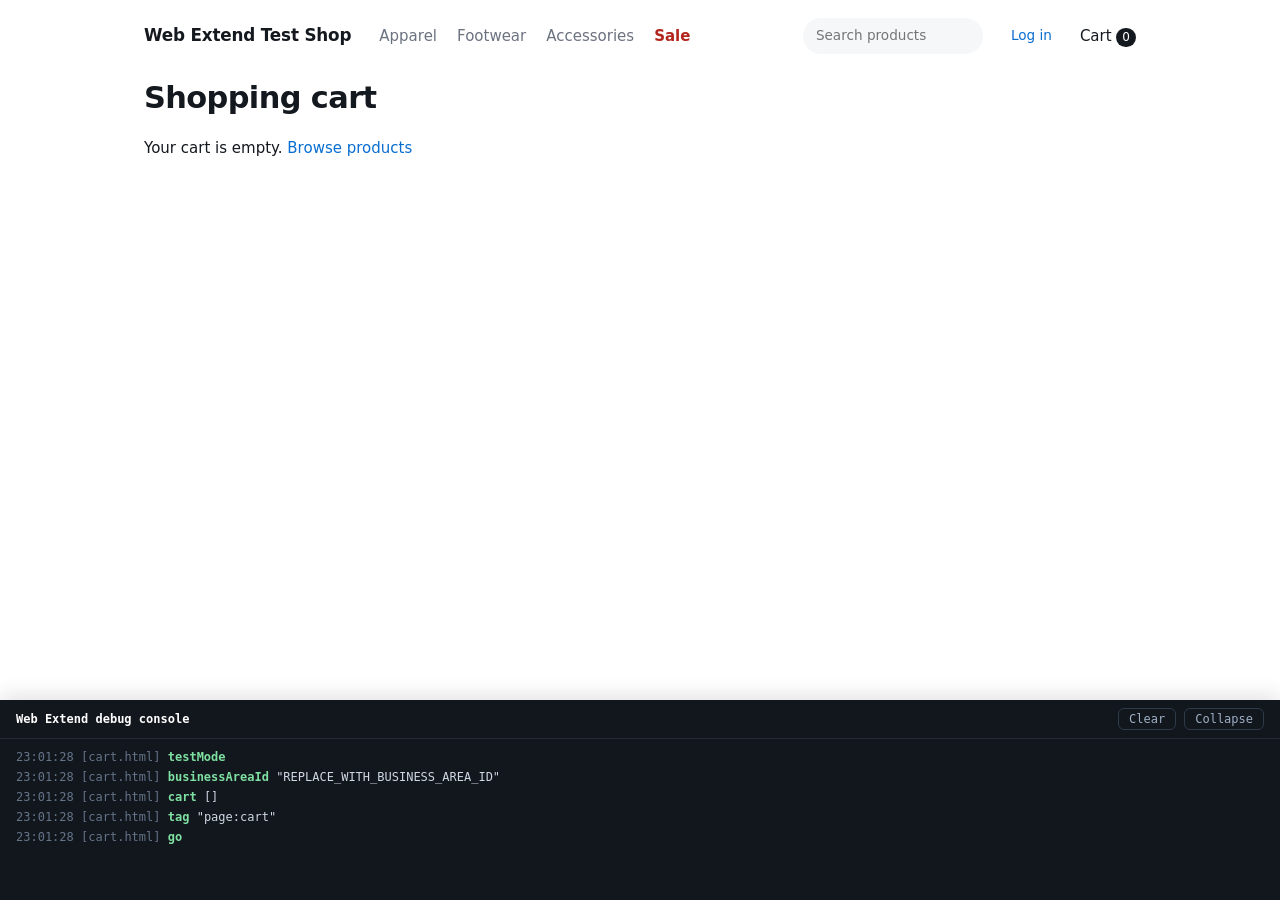
==== cart.html @ 7c87bd81 "Add Web Extend test shop (static, synthetic data) Co-Authored-By: Claude Sonnet 5.5 <noreply@anthrop" ====
<!doctype html>
<html lang="en">
<head>
  <meta charset="UTF-8">
  <meta name="viewport" content="width=device-width, initial-scale=1">
  <meta name="robots" content="noindex, nofollow">
  <title>Cart - Web Extend Test Shop</title>
  <link rel="stylesheet" href="css/styles.css">
</head>
<body data-page="cart">
  <header id="site-header"></header>
  <main>
    <h1>Shopping cart</h1>
    <div id="cart"></div>
    <div id="slots"></div>
  </main>
  <script src="js/debug-console.js"></script>
  <script src="js/web-extend.js"></script>
  <script src="js/store.js"></script>
  <script src="js/pages.js"></script>
</body>
</html>
---- css/styles.css ----
/* Clean, minimal styling for the Web Extend test shop. No frameworks. */
:root {
  --bg: #ffffff;
  --surface: #f6f7f9;
  --fg: #14181f;
  --muted: #6b7280;
  --line: #e5e7eb;
  --accent: #0a6ed1;
  --accent-dark: #0854a0;
  --radius: 10px;
  --console-h: 200px;
}
* { box-sizing: border-box; }
body {
  margin: 0;
  font: 15px/1.6 system-ui, -apple-system, "Segoe UI", sans-serif;
  background: var(--bg);
  color: var(--fg);
  /* Leave room so the fixed debug console never hides page content */
  padding-bottom: calc(var(--console-h) + 32px);
}
body.console-collapsed { padding-bottom: 72px; }
a { color: var(--accent); text-decoration: none; }
a:hover { text-decoration: underline; }
h1 { font-size: 1.9rem; line-height: 1.2; margin: 0 0 20px; letter-spacing: -0.02em; }
h2 { font-size: 1.15rem; margin: 32px 0 14px; }
code { background: var(--surface); padding: 1px 5px; border-radius: 4px; font-size: .9em; }

/* ---------- header ---------- */
.site-header {
  display: flex; flex-wrap: wrap; align-items: center; gap: 8px 28px;
  max-width: 1040px; margin: 0 auto; padding: 18px 24px;
}
.site-header .brand { font-weight: 700; font-size: 1.05rem; color: var(--fg); letter-spacing: -0.01em; }
.site-header .brand:hover { text-decoration: none; }
.site-header nav { display: flex; gap: 20px; flex: 1; flex-wrap: wrap; }
.site-header nav a { color: var(--muted); }
.site-header nav a:hover { color: var(--fg); text-decoration: none; }
.site-header .session { color: var(--muted); font-size: .85rem; }
.site-header > a:last-child { color: var(--fg); font-weight: 500; }
.badge {
  display: inline-block; min-width: 1.5em; padding: 0 6px; border-radius: 999px;
  background: var(--fg); color: #fff; font-size: .75rem; text-align: center;
}
.test-banner {
  max-width: 1040px; margin: 0 auto; padding: 0 24px 8px; color: var(--muted); font-size: .8rem;
}

main { max-width: 1040px; margin: 0 auto; padding: 8px 24px 24px; }
.hero { padding: 56px 40px; border-radius: 14px; background: var(--surface); margin: 8px 0 8px; }
.hero h1 { font-size: 2.4rem; margin-bottom: 12px; }
.hero p { color: var(--muted); max-width: 520px; margin: 0 0 24px; }

/* ---------- product cards ---------- */
.grid { display: grid; grid-template-columns: repeat(auto-fill, minmax(220px, 1fr)); gap: 24px 20px; }
.card { display: flex; flex-direction: column; gap: 10px; }
.card .thumb {
  height: 170px; display: grid; place-items: center; font-size: 3.2rem;
  border-radius: var(--radius); transition: opacity .15s;
}
.card .thumb:hover { opacity: .85; text-decoration: none; }
.card .body { display: flex; flex-direction: column; gap: 1px; }
.card .body a.title { color: var(--fg); font-weight: 600; }
.card .cat { color: var(--muted); font-size: .78rem; order: -1; }
.price { font-weight: 600; }

.pills { display: flex; flex-wrap: wrap; gap: 8px; margin: 0 0 28px; }
.pill { padding: 5px 14px; border-radius: 999px; background: var(--surface); color: var(--fg); font-size: .875rem; }
.pill:hover { text-decoration: none; background: var(--line); }
.pill.active { background: var(--fg); color: #fff; }

/* ---------- buttons ---------- */
.btn {
  display: inline-block; padding: 9px 20px; border: 0; border-radius: 8px; cursor: pointer;
  background: var(--fg); color: #fff; font: inherit; font-weight: 500;
}
.btn:hover { background: #2b3340; text-decoration: none; }
.btn.secondary { background: var(--surface); color: var(--fg); }
.btn.secondary:hover { background: var(--line); }
.btn.small { padding: 1px 10px; }

/* ---------- product detail ---------- */
.product-detail { display: grid; grid-template-columns: 1fr 1fr; gap: 48px; align-items: start; }
.product-detail .thumb { height: 380px; border-radius: 14px; display: grid; place-items: center; font-size: 8rem; }
@media (max-width: 700px) { .product-detail { grid-template-columns: 1fr; gap: 24px; } }

/* ---------- tables / forms ---------- */
table { width: 100%; border-collapse: collapse; }
th { font-size: .78rem; text-transform: uppercase; letter-spacing: .04em; color: var(--muted); font-weight: 600; }
th, td { padding: 14px 10px; border-bottom: 1px solid var(--line); text-align: left; }
td.num, th.num { text-align: right; }
.totals { text-align: right; margin: 20px 0; font-size: 1.1rem; }

form.stack { display: grid; gap: 14px; max-width: 440px; }
label { display: grid; gap: 4px; font-size: .85rem; color: var(--muted); }
input, select {
  padding: 9px 11px; border: 1px solid var(--line); border-radius: 8px; font: inherit; color: var(--fg); background: #fff;
}
input:focus, select:focus { outline: 2px solid var(--accent); outline-offset: -1px; }
.notice { padding: 12px 16px; border-radius: var(--radius); background: var(--surface); margin: 0 0 20px; color: var(--muted); }
.notice.warn { background: #fff7dd; color: #5b4a00; }
.msg { color: var(--accent-dark); min-height: 1.5em; }
.muted { color: var(--muted); }
#summary { padding-left: 18px; }

/* ---------- Web Extend debug console (fixed to the bottom of every page) ---------- */
#we-console {
  position: fixed; left: 0; right: 0; bottom: 0; height: var(--console-h);
  display: flex; flex-direction: column; z-index: 1000;
  background: #12161d; color: #cfd8e3;
  font: 12px/1.5 ui-monospace, SFMono-Regular, Menlo, monospace;
  box-shadow: 0 -4px 20px rgba(0, 0, 0, .12);
}
#we-console.collapsed { height: 40px; }
#we-console .bar { display: flex; align-items: center; gap: 8px; padding: 8px 16px; border-bottom: 1px solid #232b38; }
#we-console .bar strong { color: #fff; font-weight: 600; }
#we-console .bar .spacer { flex: 1; }
#we-console.collapsed .bar { border-bottom: 0; }
#we-console .bar button {
  background: transparent; color: #9fb0c5; border: 1px solid #2f3a4b; border-radius: 6px; padding: 1px 10px; cursor: pointer; font: inherit;
}
#we-console .bar button:hover { color: #fff; border-color: #5b6b82; }
#we-console .log { flex: 1; overflow-y: auto; padding: 8px 16px; }
#we-console.collapsed .log { display: none; }
#we-console .row { padding: 1px 0; white-space: pre-wrap; word-break: break-all; }
#we-console .t, #we-console .page { color: #647489; }
#we-console .cmd { color: #7ee0a1; font-weight: 700; }
#we-console .cmd.note { color: #f0c36d; }

/* ---------- homepage ---------- */
.eyebrow { text-transform: uppercase; letter-spacing: .08em; font-size: .72rem; font-weight: 600; color: var(--muted); margin: 0 0 8px; }
.hero-grid { display: grid; grid-template-columns: 2fr 1fr; gap: 16px; margin: 8px 0 16px; }
.hero-grid .hero { margin: 0; }
.promo {
  display: flex; flex-direction: column; justify-content: flex-end; gap: 6px; padding: 32px;
  border-radius: 14px; background: #b3261e; color: #fff; min-height: 240px;
}
.promo:hover { text-decoration: none; background: #9a1f19; }
.promo .eyebrow { color: rgba(255, 255, 255, .75); }
.promo strong { font-size: 2rem; line-height: 1.1; letter-spacing: -0.02em; }
.tiles { display: grid; grid-template-columns: repeat(3, 1fr); gap: 16px; margin-bottom: 8px; }
.tile {
  display: flex; align-items: center; gap: 14px; padding: 22px 24px; border-radius: var(--radius);
  color: var(--fg); font-weight: 600; font-size: 1.05rem;
}
.tile:hover { text-decoration: none; filter: brightness(.97); }
.tile span { font-size: 2rem; }
.benefits { display: grid; grid-template-columns: repeat(3, 1fr); gap: 16px; margin-top: 48px; padding-top: 28px; border-top: 1px solid var(--line); }
.benefits div { display: flex; flex-direction: column; }
.benefits span { color: var(--muted); font-size: .85rem; }
@media (max-width: 700px) {
  .hero-grid, .tiles, .benefits { grid-template-columns: 1fr; }
  .hero { padding: 32px 24px; }
}

/* ---------- header search ---------- */
.site-header .search input { width: 180px; padding: 6px 12px; border-radius: 999px; background: var(--surface); border-color: transparent; font-size: .85rem; }
.sale-link { color: #b3261e !important; font-weight: 600; }

/* ---------- carousels (recommendation slots) ---------- */
.carousel { margin-top: 40px; }
.carousel-head { display: flex; align-items: center; gap: 12px; margin-bottom: 14px; }
.carousel-head h2 { margin: 0; }
.slot-tag {
  font: 11px ui-monospace, Menlo, monospace; color: var(--muted); background: var(--surface);
  border: 1px dashed var(--line); padding: 1px 8px; border-radius: 999px;
}
.carousel-nav { margin-left: auto; display: flex; gap: 6px; }
.carousel-nav button {
  width: 32px; height: 32px; border-radius: 50%; border: 1px solid var(--line); background: #fff;
  font-size: 1.1rem; line-height: 1; cursor: pointer; color: var(--fg);
}
.carousel-nav button:hover { background: var(--surface); }
.track { display: flex; gap: 20px; overflow-x: auto; scroll-snap-type: x mandatory; padding-bottom: 8px; scrollbar-width: thin; }
.track .card { flex: 0 0 220px; scroll-snap-align: start; }

/* ---------- prices, badges, stock ---------- */
.price.sale { color: #b3261e; }
.was { color: var(--muted); font-size: .85rem; }
.big-price { font-size: 1.6rem; margin: 0 0 12px; }
.big-price .was { font-size: 1.1rem; }
.card .thumb, .product-detail .thumb { position: relative; }
.tags { position: absolute; top: 10px; left: 10px; display: flex; gap: 6px; font-size: .72rem; font-weight: 600; font-family: system-ui, sans-serif; }
.tag { padding: 2px 8px; border-radius: 999px; background: #fff; color: var(--fg); }
.tag.sale { background: #b3261e; color: #fff; }
.tag.out { background: var(--fg); color: #fff; }
.stock { font-size: .85rem; font-weight: 500; margin: 0 0 16px; }
.stock.ok { color: #1a7f37; }
.stock.low { color: #b25e00; }
.stock.out { color: #b3261e; }
.btn:disabled { background: var(--line); color: var(--muted); cursor: not-allowed; }

/* ---------- category toolbar ---------- */
.toolbar { display: flex; align-items: center; justify-content: space-between; margin-bottom: 20px; }
label.inline { display: flex; align-items: center; gap: 8px; }
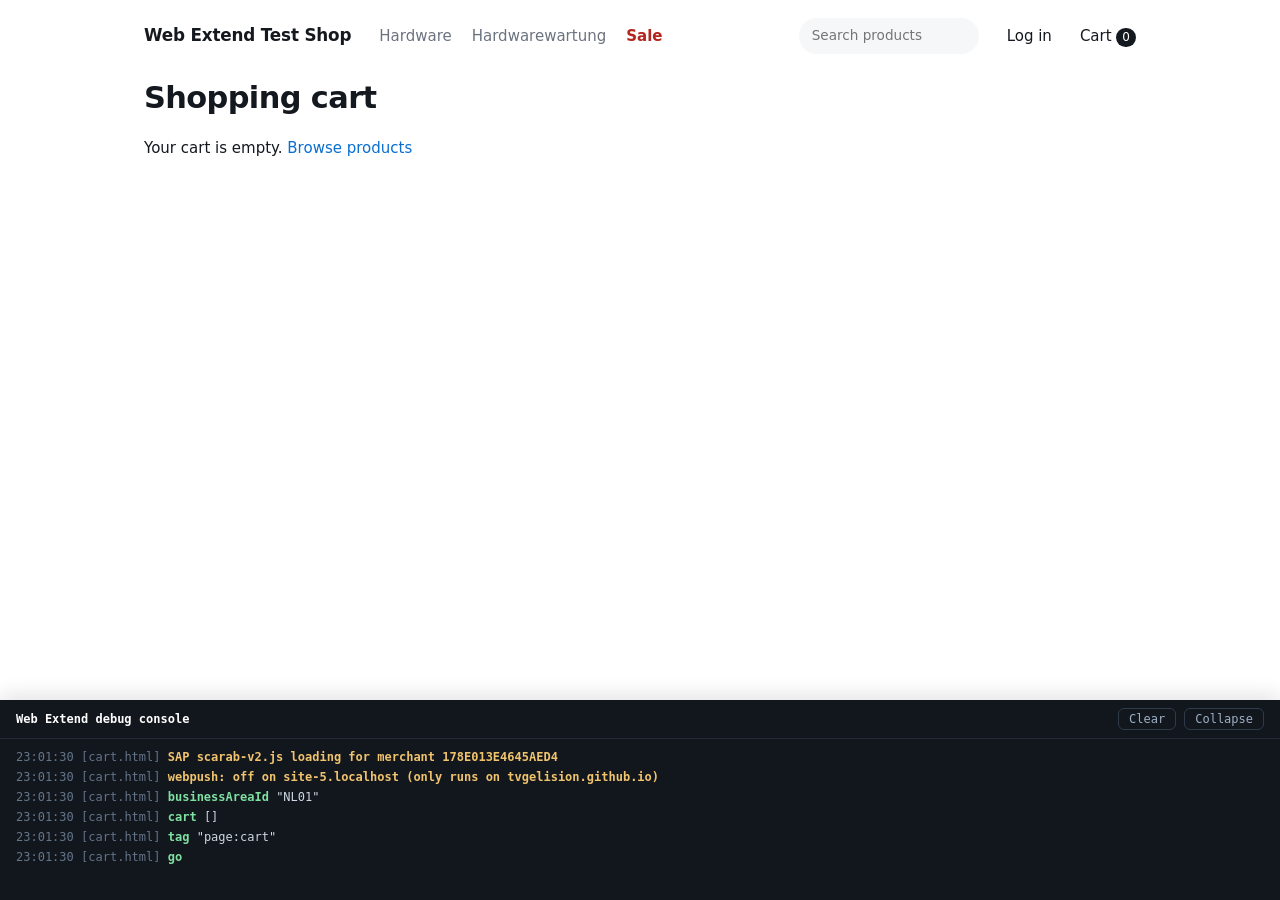
==== commit 536ab083: "Add Web Push (SAP Emarsys web SDK v4): SDK init, opt-in bar, contact link, root-site service worker " ====
--- a/cart.html
+++ b/cart.html
@@ -17,6 +17,7 @@
   <script src="js/debug-console.js"></script>
   <script src="js/web-extend.js"></script>
   <script src="js/store.js"></script>
+  <script src="js/web-push.js"></script>
   <script src="js/pages.js"></script>
 </body>
 </html>
--- a/css/styles.css
+++ b/css/styles.css
@@ -193,3 +193,33 @@
 /* ---------- category toolbar ---------- */
 .toolbar { display: flex; align-items: center; justify-content: space-between; margin-bottom: 20px; }
 label.inline { display: flex; align-items: center; gap: 8px; }
+
+/* ---------- header user menu ---------- */
+.login-link { color: var(--fg); font-weight: 500; }
+.user-menu { position: relative; }
+.avatar {
+  width: 34px; height: 34px; border-radius: 50%; border: 0; cursor: pointer;
+  display: grid; place-items: center; background: var(--surface); color: var(--muted);
+}
+.avatar:hover, .avatar[aria-expanded="true"] { background: var(--line); color: var(--fg); }
+.menu {
+  position: absolute; right: 0; top: calc(100% + 8px); z-index: 50; min-width: 240px;
+  background: #fff; border: 1px solid var(--line); border-radius: var(--radius);
+  box-shadow: 0 8px 24px rgba(0, 0, 0, .12); padding: 6px; display: flex; flex-direction: column;
+}
+.menu[hidden] { display: none; }
+.menu-head { padding: 10px 12px 12px; border-bottom: 1px solid var(--line); margin-bottom: 4px; display: flex; flex-direction: column; }
+.menu-head span { color: var(--muted); font-size: .8rem; word-break: break-all; }
+.menu a, .menu button {
+  display: block; width: 100%; text-align: left; padding: 8px 12px; border: 0; border-radius: 6px;
+  background: transparent; color: var(--fg); font: inherit; cursor: pointer;
+}
+.menu a:hover, .menu button:hover { background: var(--surface); text-decoration: none; }
+
+/* ---------- Web Push opt-in bar ---------- */
+.push-bar {
+  max-width: 1040px; margin: 0 auto 8px; padding: 10px 24px; display: flex; flex-wrap: wrap;
+  align-items: center; gap: 10px 14px; background: var(--surface); border-radius: var(--radius); font-size: .9rem;
+}
+.push-bar[hidden] { display: none; }
+.push-bar span { flex: 1; min-width: 220px; }
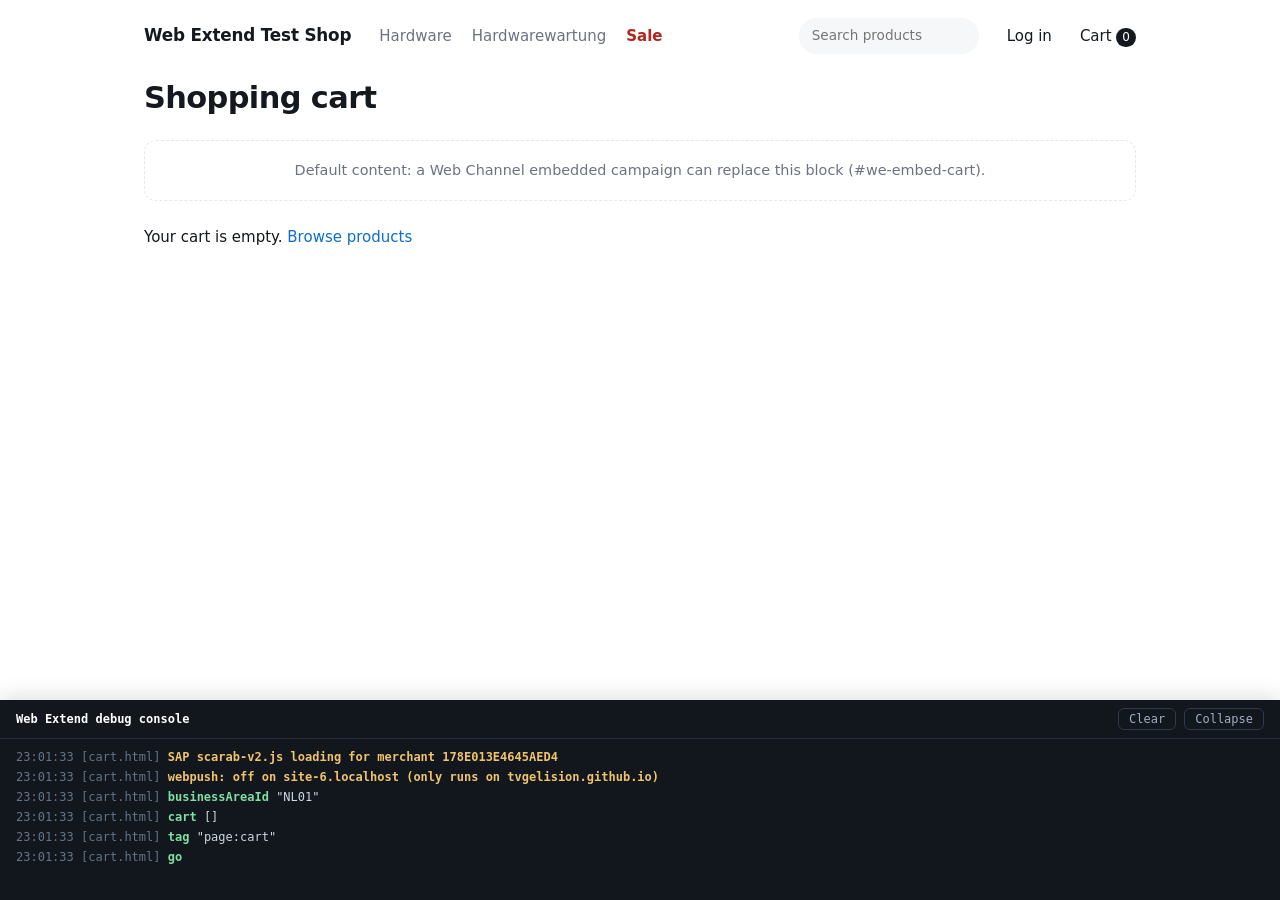
==== commit 39be98f7: "Add embedded Web Channel placeholders on home and cart Co-Authored-By: Claude Sonnet 5.5 <noreply@an" ====
--- a/cart.html
+++ b/cart.html
@@ -11,6 +11,10 @@
   <header id="site-header"></header>
   <main>
     <h1>Shopping cart</h1>
+    <!-- Web Channel "Embedded" campaign target (selector #we-embed-cart); text is the fallback. -->
+    <section id="we-embed-cart" class="we-embed">
+      <span>Default content: a Web Channel embedded campaign can replace this block (#we-embed-cart).</span>
+    </section>
     <div id="cart"></div>
     <div id="slots"></div>
   </main>
--- a/css/styles.css
+++ b/css/styles.css
@@ -145,6 +145,8 @@
 }
 .tile:hover { text-decoration: none; filter: brightness(.97); }
 .tile span { font-size: 2rem; }
+/* Placeholder that a Web Channel embedded campaign replaces */
+.we-embed { margin: 24px 0; padding: 18px 20px; border: 1px dashed var(--line); border-radius: 12px; color: var(--muted); font-size: .9rem; text-align: center; }
 .benefits { display: grid; grid-template-columns: repeat(3, 1fr); gap: 16px; margin-top: 48px; padding-top: 28px; border-top: 1px solid var(--line); }
 .benefits div { display: flex; flex-direction: column; }
 .benefits span { color: var(--muted); font-size: .85rem; }
